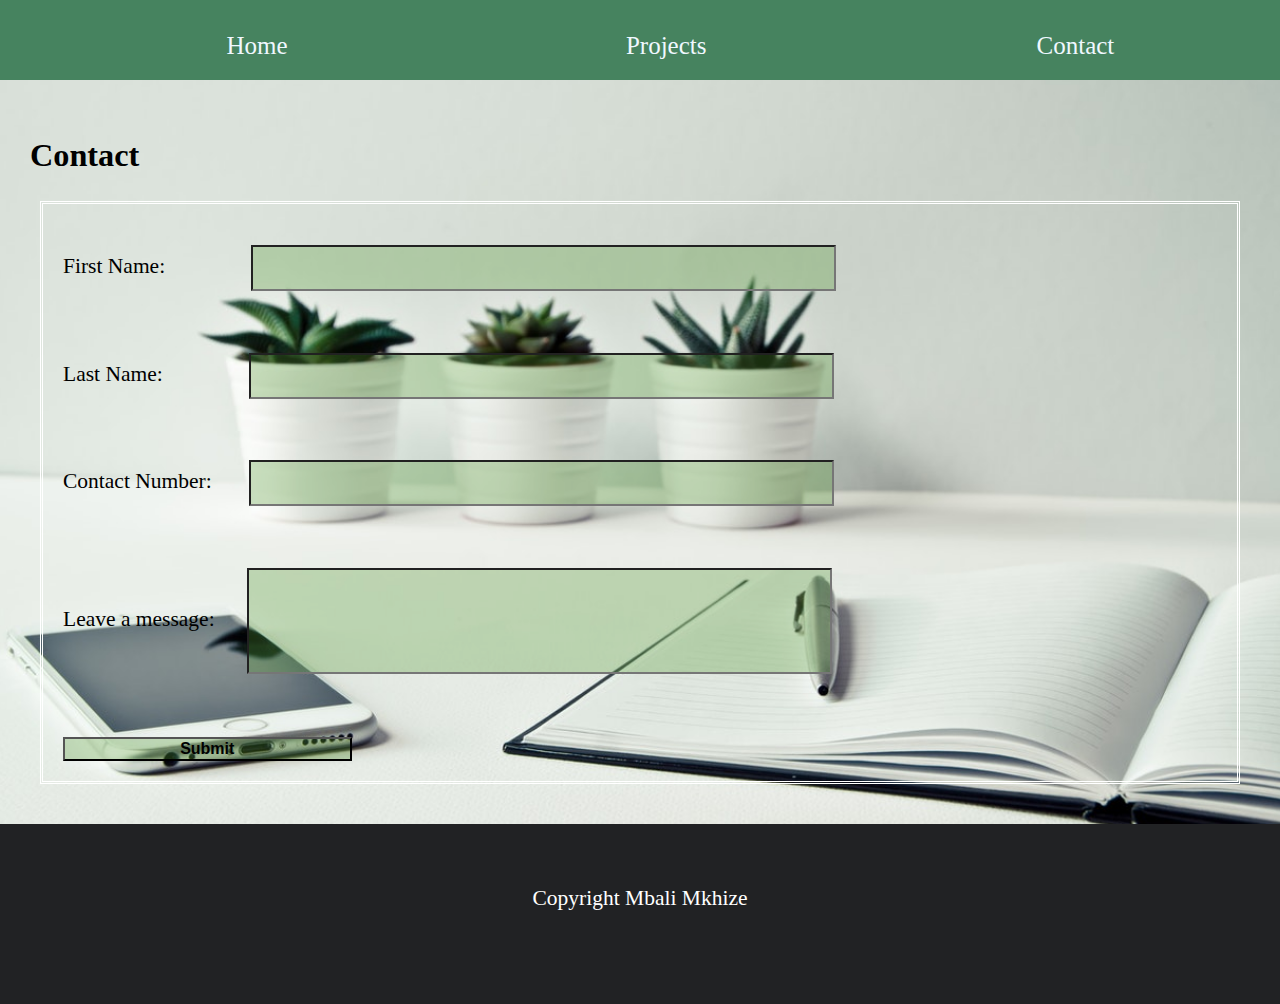
==== contact.html @ 92f3cda4 "Included some bootstrap" ====
<!Doctype html>
<html>
    <head>
        <title>Contact</title>
        <link rel="stylesheet" type="text/css" href="style.css"/>
        <!-- JavaScript Bundle with Popper -->
        <script src="https://cdn.jsdelivr.net/npm/bootstrap@5.2.1/dist/js/bootstrap.bundle.min.js" integrity="sha384-u1OknCvxWvY5kfmNBILK2hRnQC3Pr17a+RTT6rIHI7NnikvbZlHgTPOOmMi466C8" crossorigin="anonymous"></script>
        <!-- CSS only -->
        <link href="https://cdn.jsdelivr.net/npm/bootstrap@5.2.1/dist/css/bootstrap.min.css" rel="stylesheet" integrity="sha384-iYQeCzEYFbKjA/T2uDLTpkwGzCiq6soy8tYaI1GyVh/UjpbCx/TYkiZhlZB6+fzT" crossorigin="anonymous">
    </head>
    <body>
        <div id="header">

        </div>
        <div id="menu">
            <ul>
                <li><a href="#">Contact</a></li>
                <li><a href="projects.html">Projects</a></li>
                <li><a href="index.html">Home</a></li>
            </ul>
        </div>
        <div id="body">
            <h2>Contact</h2>
            <div id="contact form">
                <form>
                    <fieldset  class="contact-form" value="Details">
                        <div id="name_field">
                            <p>
                                <label>First Name:&emsp;&emsp;&emsp;&ensp;&nbsp;</label>
                                <input type="text"/>
                            </p>
                            <p>
                                <label>Last Name:&emsp;&emsp;&emsp;&ensp;&nbsp;</label>
                                <input type="text"/>
                            </p>
                        </div>
                        <div id="contact">
                            <p>
                                <label>Contact Number:&emsp;&ensp;</label>
                                <input type="text"/>
                            </p>
                            <p>
                                <label>Leave a message:&emsp;&nbsp;</label>
                                <input type="textarea" style="height: 100px;"/>
                            </p>
                        </div>
                        <button type="submit" id="submit-button">Submit</button>
                    </fieldset>
                </form>
            </div>
        </div>
        <div id="footer">
            <p>Copyright Mbali Mkhize</p>
        </div>
    </body>
</html>
---- style.css ----
/**********************
*  Universal styles   *
**********************/
html{
    margin: 0;
    padding: 0;
    width: 100%;
    height: 100%;
}
body{
    margin:0;
    font-size: 21.5px;
}
#title{
    width:350px;
    color:white;
    font-size: 50px;
    font-weight: bold;
    border: 4px white solid;
    padding: 20px;
    margin: auto;
    text-align: center;
    position: absolute;
    top:25px;
    left:50%;
    transform: translate(-50%,0);
    z-index: 5;
}

#header_bg{
    width:100%;
    height: 150px;
    background-image: url("img/header_01.jpg");
    background-size: 100%;
    filter: blur(2px);
    -webkit-filter: blur(2px);
}

#menu{
    height: 60px;
    margin: 0;
    background-color:#46835f;
    padding-top: 10px;
    padding-bottom: 10px;
    
}
#menu a{
    text-decoration: none;
    color: aliceblue;
    font-size: 25px;
    font-weight: 500;
}
#menu li{
    list-style-type: none;
    float:right;
    display: block;
    width:33%;
    text-align: center;
}
.divider{
    width: 80%;
    margin: auto;
}

#footer{
    height: 100px;
    padding: 40px;
    text-align: center;
    background-color: #212224;
    margin-bottom: 0;
    clear:both;
    color:white;
}

/**********************
*     Index Page      *
**********************/
.profile_card{
    width: 450px;
    margin: 10px auto;
    padding: 8px;
    position: relative;
    left: -150px;
    border: 3px double white;
    text-align: center;
}

.profile_card img{
    width: 400px;
    padding: 15px;
    border-radius: 100%;
    margin:auto;
}
.social_links{
    padding: 10px 5px;
}
.social-bar{
    width: 50%;
    margin: auto 25%;
}
.social-bar li{
    list-style-type: none;
    display: block;
    float: left;
    padding: 0;
    margin: -10px 10px 5px 10px
}

/**********************
*         Body        *
**********************/
#body{
    padding: 25px;
    background-image: url("img/bg_img.jpg");
    background-position: center;
    background-repeat: no-repeat;
    background-size: cover;
    background-attachment: fixed;
    backdrop-filter: blur(5px);
}

/**********************
*   Projects Page     *
**********************/
.project-cards{
    width: 40%;
    border: 2px white solid;
    margin: 17.5px;
    padding: 15px;
}
.card-group{
    padding: 20px;
}
.card{
    background-color: chocolate;
}



/**********************
*    Contact Form     *
**********************/
.contact-form{
    border: 3px white double;
    margin: 10px;
    padding: 20px;
}

.contact-form input{
    border-radius: 0;
    background-color: rgba(83, 153, 50, 0.3);
    margin-bottom: 2.5rem;
    width: 50%;
    height:2.5rem;
}

#submit-button{
    border-radius: 0;
    height: 1.5rem;
    width: 25%;
    font-size: 1rem;
    font-weight:600;
    background-color: rgba(83, 153, 50, 0.3);
}
#submit-button:hover{
    background-color: rgba(83, 153, 50);
}

/*==============Responsive Layout==========*/
@media only screen and (min-width:550px){
    /* ================== Profile Card ==================*/
    .profile_card{
        width: 450px;
        margin: 60px auto;
        padding: 8px;
        position: relative;
        left: 0;
        border: 3px double white;
        text-align: center;
    }
    
    .profile_card img{
        width: 400px;
        padding: 15px;
        border-radius: 100%;
        margin:auto;
    }
    /* ================== Body ==================*/
    #body{
        height: 100%;
        padding: 30px;
        background-position: center;
        background-repeat: no-repeat;
        background-size: cover;
        background-attachment: fixed;
        backdrop-filter: blur(5px);
    }
    #light-text{
        padding: 60px 40px 20px 40px;
        margin: 21.5px 10px;
        text-align: center;
    }
}

@media only screen and (min-width:800px){
    /* ================== Profile Card ==================*/
    .profile_card{
        width: 550px;
        margin: 60px auto;
        padding: 8px;
        position: relative;
        left: 0;
        border: 3px double white;
        text-align: center;
    }
    
    .profile_card img{
        width: 450px;
        padding: 15px;
        border-radius: 100%;
        margin:auto;
    }
    /* ================== Socials ==================*/
    .social_links{
        padding: 10px 5px;
    }
    .social-bar{
        width: 50%;
        margin: auto 25%;
        padding: 0;
    }
    .social-bar li{
        list-style-type: none;
        display: block;
        float: left;
        padding: 0;
        margin: -10px 30px 5px 30px
    }
    /* ================== Body ==================*/
    #body{
        height: 100%;
        padding: 30px;
        background-position: center;
        background-repeat: no-repeat;
        background-size: cover;
        /*background-attachment: fixed;*/
        backdrop-filter: blur(5px);
    }
    #light-text{
        padding: 60px 40px 20px 40px;
        margin: 21.5px 10px;
        text-align: center;
    }
}

@media only screen and (min-width:1000px){
    /* ================== Profile Card ==================*/
    .profile_card{
        width: 450px;
        margin: 10px auto;
        padding: 8px;
        position: relative;
        left: -150px;
        border: 3px double white;
        text-align: center;
    }
    
    .profile_card img{
        width: 400px;
        padding: 15px;
        border-radius: 100%;
        margin:auto;
    }
    /* ================== Socials ==================*/
    .social_links{
        padding: 10px 5px;
    }
    .social-bar{
        width: 50%;
        margin: auto 25%;
        padding: 0;
    }
    .social-bar li{
        list-style-type: none;
        display: block;
        float: left;
        padding: 0;
        margin: -10px 20px 5px 20px
    }
    /* ================== Body ==================*/
    #body{
        height: 100%;
        padding: 30px;
        background-position: center;
        background-repeat: no-repeat;
        background-size: cover;
        background-attachment: fixed;
        backdrop-filter: blur(5px);
    }
    #light-text{
        padding: 60px 40px 20px 40px;
        margin: 21.5px 10px;
        text-align: center;
    }
}
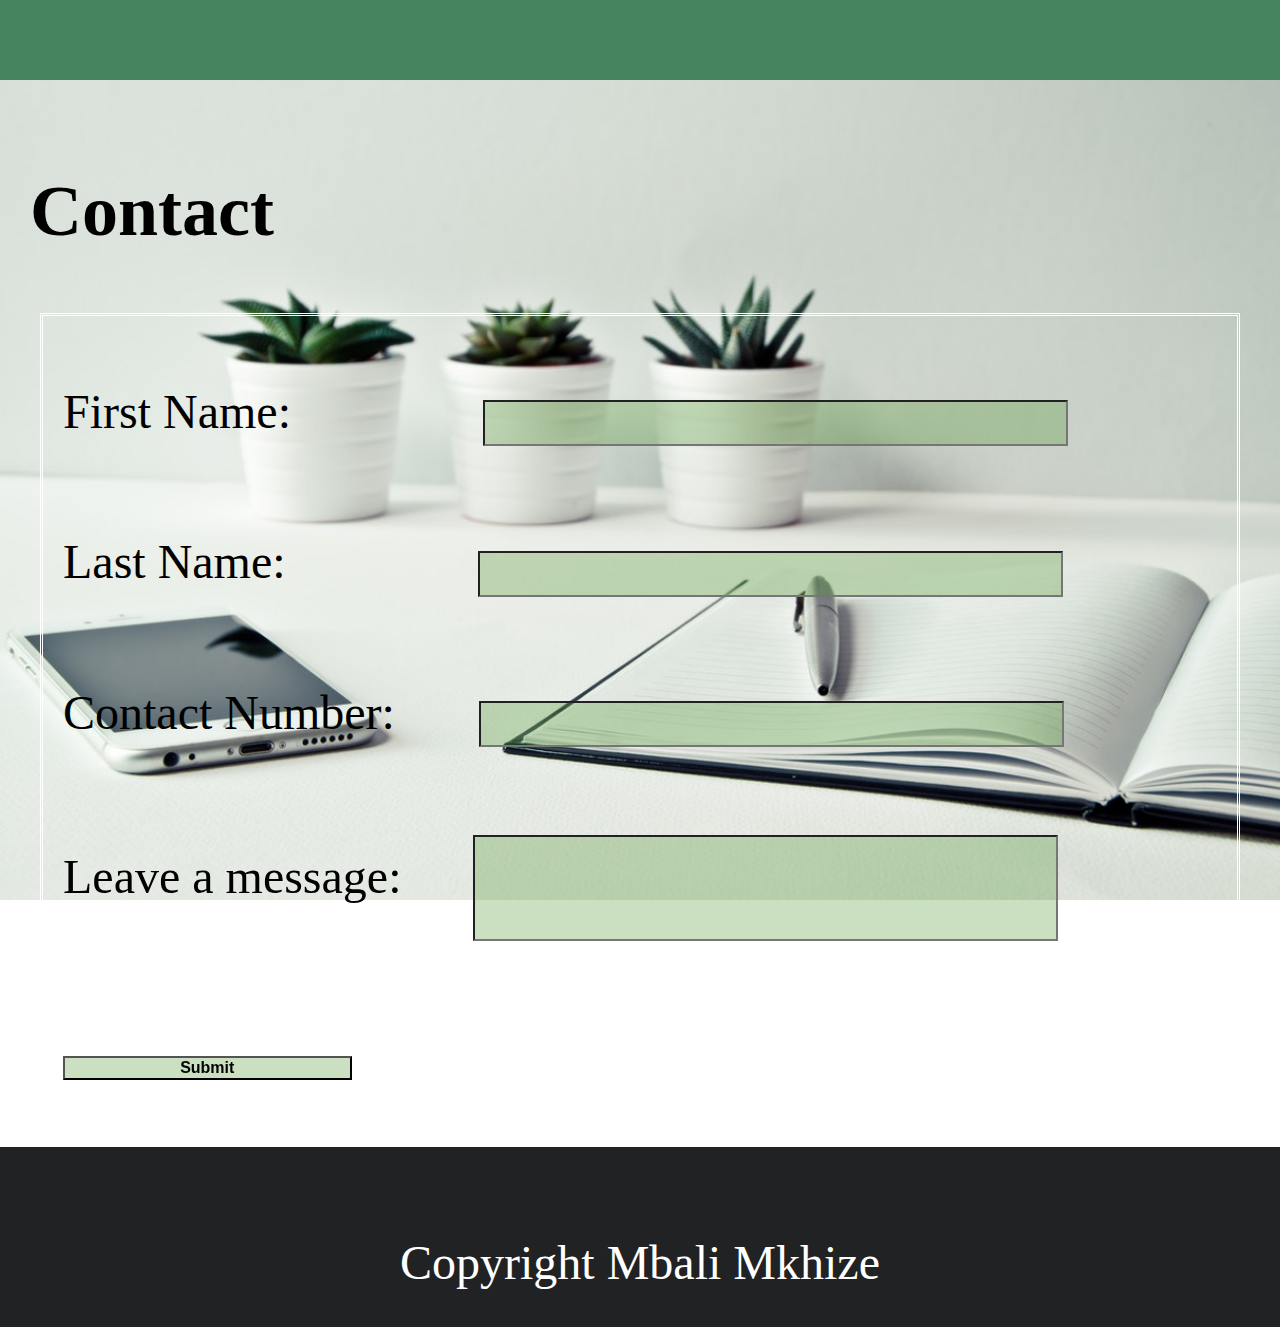
==== commit 5ff8a4cb: "Delete Font Awesome, Update CSS, add Bootstrap" ====
--- a/contact.html
+++ b/contact.html
@@ -1,12 +1,12 @@
 <!Doctype html>
-<html>
+<html  lang="en">
     <head>
         <title>Contact</title>
         <link rel="stylesheet" type="text/css" href="style.css"/>
-        <!-- JavaScript Bundle with Popper -->
-        <script src="https://cdn.jsdelivr.net/npm/bootstrap@5.2.1/dist/js/bootstrap.bundle.min.js" integrity="sha384-u1OknCvxWvY5kfmNBILK2hRnQC3Pr17a+RTT6rIHI7NnikvbZlHgTPOOmMi466C8" crossorigin="anonymous"></script>
+        <!-- Font Awesome Links -->
+        <link rel="stylesheet" href="https://cdnjs.cloudflare.com/ajax/libs/font-awesome/6.3.0/css/all.min.css" integrity="sha512-SzlrxWUlpfuzQ+pcUCosxcglQRNAq/DZjVsC0lE40xsADsfeQoEypE+enwcOiGjk/bSuGGKHEyjSoQ1zVisanQ==" crossorigin="anonymous" referrerpolicy="no-referrer" />
         <!-- CSS only -->
-        <link href="https://cdn.jsdelivr.net/npm/bootstrap@5.2.1/dist/css/bootstrap.min.css" rel="stylesheet" integrity="sha384-iYQeCzEYFbKjA/T2uDLTpkwGzCiq6soy8tYaI1GyVh/UjpbCx/TYkiZhlZB6+fzT" crossorigin="anonymous">
+        <link href="https://cdn.jsdelivr.net/npm/bootstrap@5.3.0-alpha1/dist/css/bootstrap.min.css" rel="stylesheet" integrity="sha384-GLhlTQ8iRABdZLl6O3oVMWSktQOp6b7In1Zl3/Jr59b6EGGoI1aFkw7cmDA6j6gD" crossorigin="anonymous">
     </head>
     <body>
         <div id="header">
@@ -52,5 +52,7 @@
         <div id="footer">
             <p>Copyright Mbali Mkhize</p>
         </div>
+        <!-- Bootstrap JS -->
+        <script src="https://cdn.jsdelivr.net/npm/bootstrap@5.3.0-alpha1/dist/js/bootstrap.bundle.min.js" integrity="sha384-w76AqPfDkMBDXo30jS1Sgez6pr3x5MlQ1ZAGC+nuZB+EYdgRZgiwxhTBTkF7CXvN" crossorigin="anonymous"></script>
     </body>
 </html>--- a/style.css
+++ b/style.css
@@ -9,15 +9,15 @@
 }
 body{
     margin:0;
-    font-size: 21.5px;
+    font-size: 3rem;
 }
 #title{
-    width:350px;
+    width:500px;
     color:white;
     font-size: 50px;
     font-weight: bold;
     border: 4px white solid;
-    padding: 20px;
+    padding: 10px;
     margin: auto;
     text-align: center;
     position: absolute;
@@ -57,6 +57,8 @@
     width:33%;
     text-align: center;
 }
+
+
 .divider{
     width: 80%;
     margin: auto;
@@ -92,18 +94,19 @@
     margin:auto;
 }
 .social_links{
-    padding: 10px 5px;
+    padding: 10px 15px;
 }
 .social-bar{
-    width: 50%;
-    margin: auto 25%;
-}
+    /* width: 50%;
+    margin: auto 20px; */
+    font-size: 1.5rem;
+}
+
 .social-bar li{
     list-style-type: none;
     display: block;
     float: left;
-    padding: 0;
-    margin: -10px 10px 5px 10px
+    margin: 0;
 }
 
 /**********************
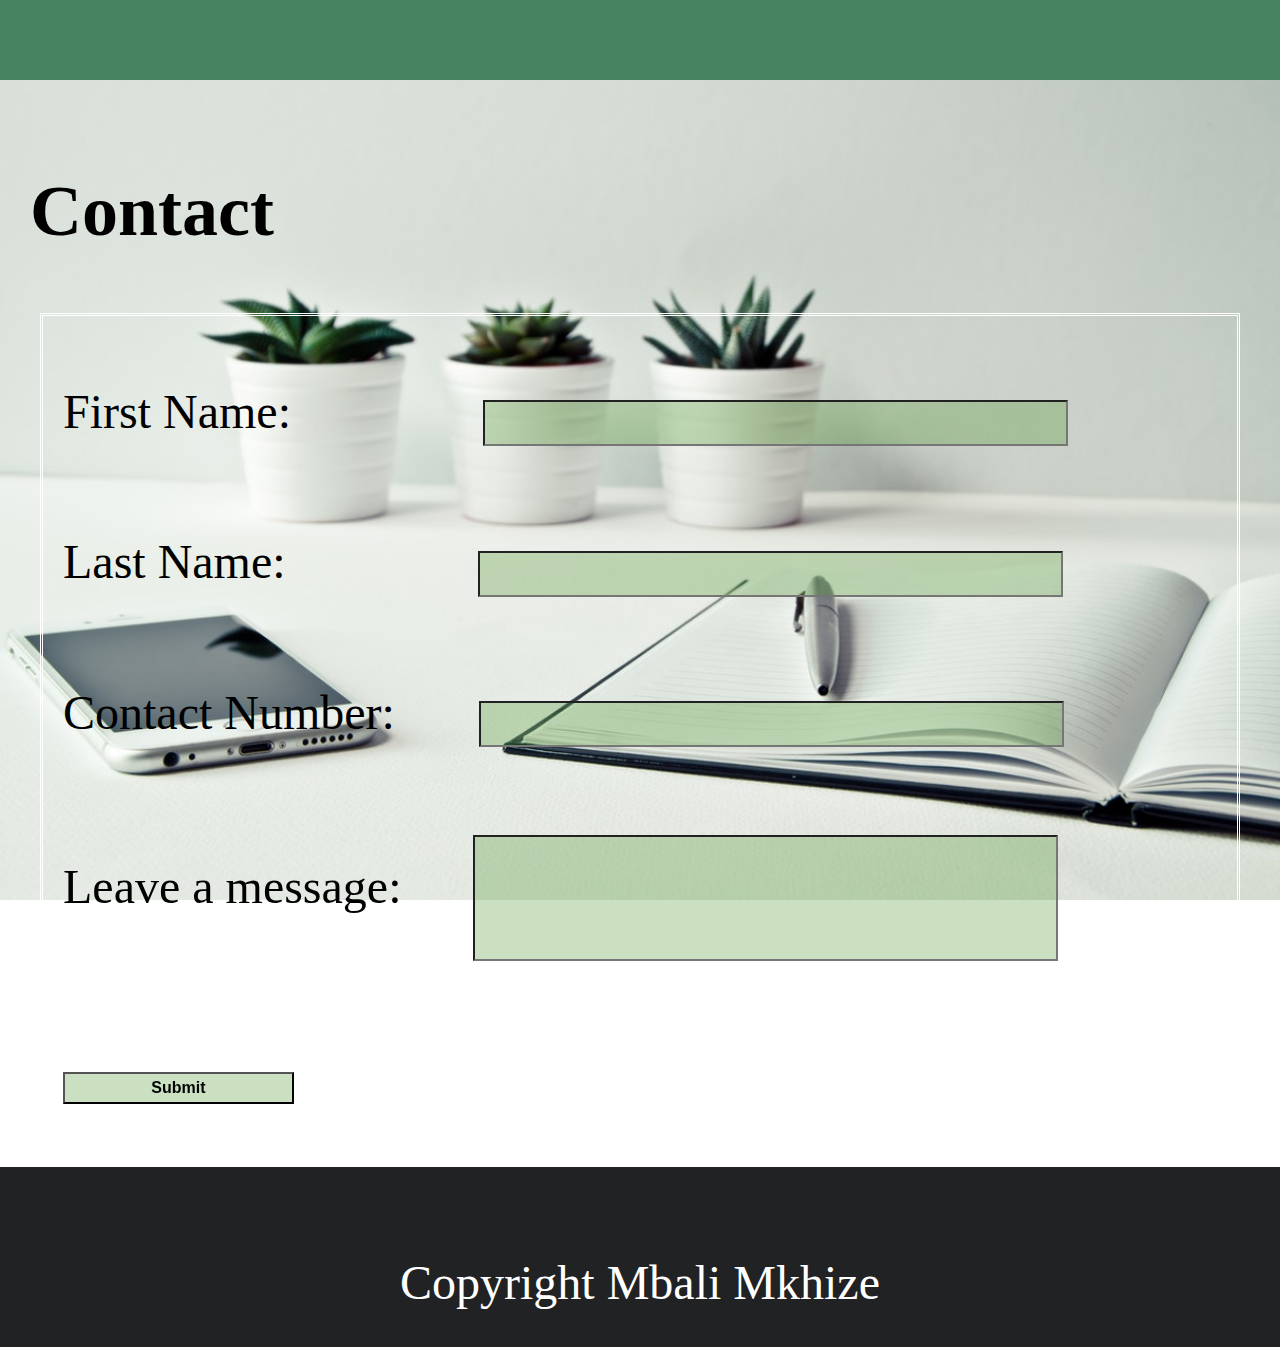
==== commit d847e3d0: "Update CSS, Improve responsiveness" ====
--- a/contact.html
+++ b/contact.html
@@ -41,10 +41,10 @@
                             </p>
                             <p>
                                 <label>Leave a message:&emsp;&nbsp;</label>
-                                <input type="textarea" style="height: 100px;"/>
+                                <input type="textarea" style="height: 120px;"/>
                             </p>
                         </div>
-                        <button type="submit" id="submit-button">Submit</button>
+                        <button type="submit" class="submit button">Submit</button>
                     </fieldset>
                 </form>
             </div>
--- a/style.css
+++ b/style.css
@@ -12,7 +12,7 @@
     font-size: 3rem;
 }
 #title{
-    width:500px;
+    width:400px;
     color:white;
     font-size: 50px;
     font-weight: bold;
@@ -60,7 +60,7 @@
 
 
 .divider{
-    width: 80%;
+    width: 100%;
     margin: auto;
 }
 
@@ -131,12 +131,7 @@
     margin: 17.5px;
     padding: 15px;
 }
-.card-group{
-    padding: 20px;
-}
-.card{
-    background-color: chocolate;
-}
+
 
 
 
@@ -157,20 +152,21 @@
     height:2.5rem;
 }
 
-#submit-button{
+.submit{
     border-radius: 0;
-    height: 1.5rem;
-    width: 25%;
+    width: 20%;
+    padding: 5px;
+    min-width: 120px;
     font-size: 1rem;
     font-weight:600;
     background-color: rgba(83, 153, 50, 0.3);
 }
-#submit-button:hover{
+.submit:hover{
     background-color: rgba(83, 153, 50);
 }
 
 /*==============Responsive Layout==========*/
-@media only screen and (min-width:550px){
+@media only screen and (min-width:300px){
     /* ================== Profile Card ==================*/
     .profile_card{
         width: 450px;
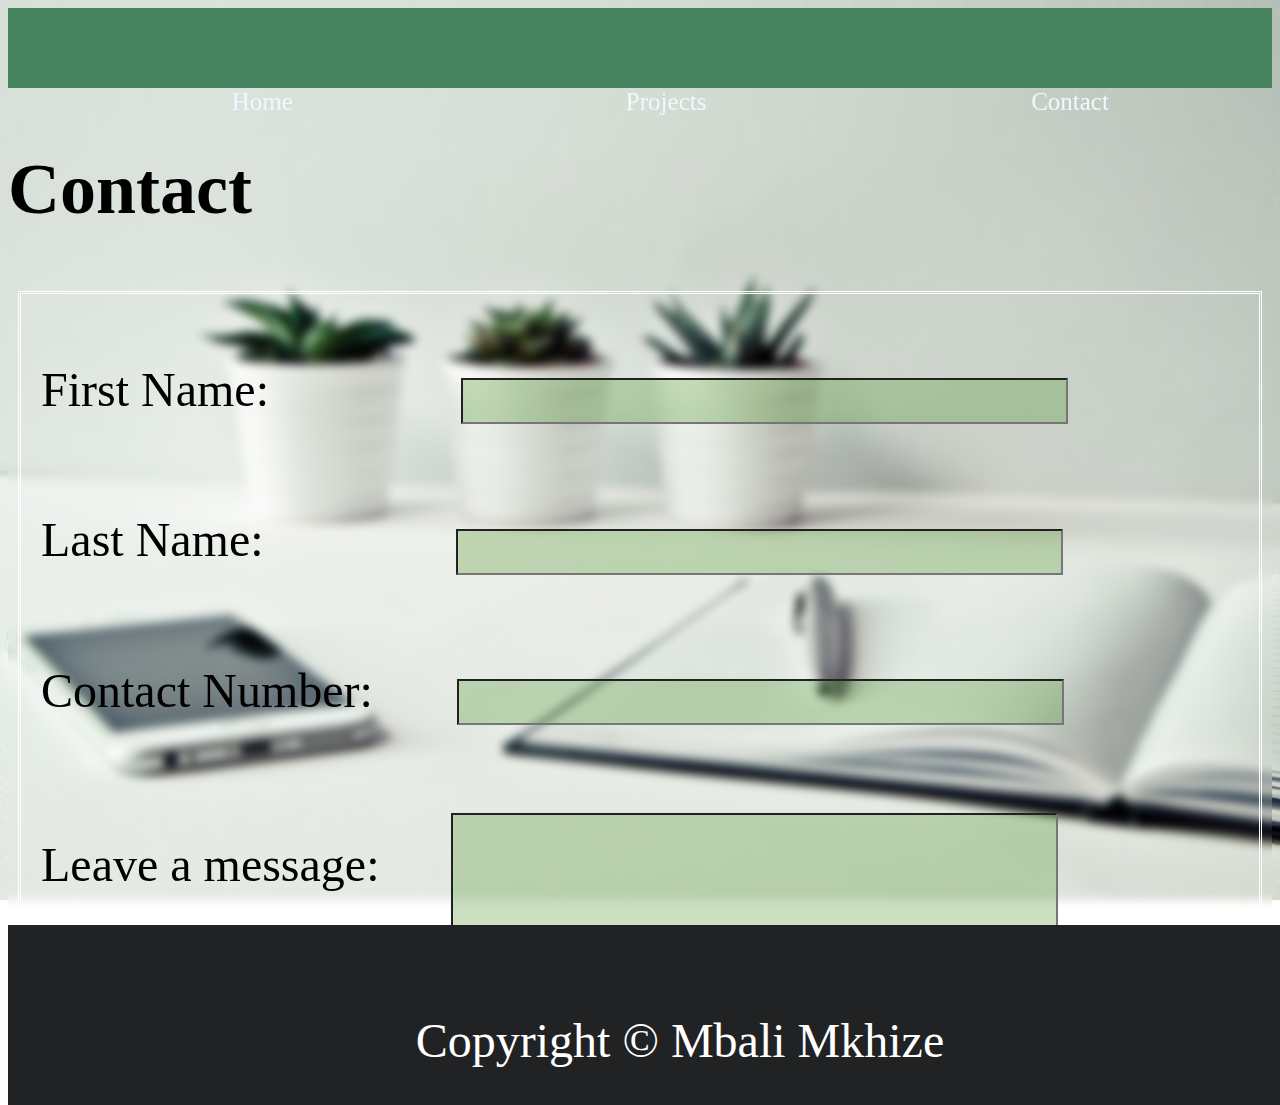
==== commit 2d380343: "Update CSS, add some bootstrap" ====
--- a/contact.html
+++ b/contact.html
@@ -12,14 +12,14 @@
         <div id="header">
 
         </div>
-        <div id="menu">
+        <div class="menu">
             <ul>
                 <li><a href="#">Contact</a></li>
                 <li><a href="projects.html">Projects</a></li>
                 <li><a href="index.html">Home</a></li>
             </ul>
         </div>
-        <div id="body">
+        <main>
             <h2>Contact</h2>
             <div id="contact form">
                 <form>
@@ -48,10 +48,11 @@
                     </fieldset>
                 </form>
             </div>
-        </div>
-        <div id="footer">
-            <p>Copyright Mbali Mkhize</p>
-        </div>
+            <footer>
+                <p>Copyright © Mbali Mkhize</p>
+            </footer>
+        </main>
+        
         <!-- Bootstrap JS -->
         <script src="https://cdn.jsdelivr.net/npm/bootstrap@5.3.0-alpha1/dist/js/bootstrap.bundle.min.js" integrity="sha384-w76AqPfDkMBDXo30jS1Sgez6pr3x5MlQ1ZAGC+nuZB+EYdgRZgiwxhTBTkF7CXvN" crossorigin="anonymous"></script>
     </body>
--- a/style.css
+++ b/style.css
@@ -7,10 +7,22 @@
     width: 100%;
     height: 100%;
 }
-body{
-    margin:0;
+body{   
     font-size: 3rem;
+    background-image: url("img/bg_img.jpg");
+    background-position: center;
+    background-repeat: no-repeat;
+    background-size: cover;
+    background-attachment: fixed;
+    backdrop-filter: blur(5px);
+    
+    
 }
+main{
+    position: relative;
+    min-height: 100vh;
+}
+
 #title{
     width:400px;
     color:white;
@@ -36,21 +48,20 @@
     -webkit-filter: blur(2px);
 }
 
-#menu{
+.menu{
     height: 60px;
     margin: 0;
     background-color:#46835f;
     padding-top: 10px;
-    padding-bottom: 10px;
-    
+    padding-bottom: 10px;   
 }
-#menu a{
+.menu a{
     text-decoration: none;
     color: aliceblue;
     font-size: 25px;
     font-weight: 500;
 }
-#menu li{
+.menu li{
     list-style-type: none;
     float:right;
     display: block;
@@ -64,14 +75,15 @@
     margin: auto;
 }
 
-#footer{
+footer{
     height: 100px;
+    width: 100%;
     padding: 40px;
     text-align: center;
     background-color: #212224;
-    margin-bottom: 0;
-    clear:both;
     color:white;
+    position: fixed;
+    bottom: 0;
 }
 
 /**********************
@@ -96,32 +108,15 @@
 .social_links{
     padding: 10px 15px;
 }
-.social-bar{
-    /* width: 50%;
-    margin: auto 20px; */
+.social_links a{
     font-size: 1.5rem;
+    padding: 1rem;
+    color: #000;
 }
 
-.social-bar li{
-    list-style-type: none;
-    display: block;
-    float: left;
-    margin: 0;
+.body-text{
+    font-size: 1.2rem;
 }
-
-/**********************
-*         Body        *
-**********************/
-#body{
-    padding: 25px;
-    background-image: url("img/bg_img.jpg");
-    background-position: center;
-    background-repeat: no-repeat;
-    background-size: cover;
-    background-attachment: fixed;
-    backdrop-filter: blur(5px);
-}
-
 /**********************
 *   Projects Page     *
 **********************/
@@ -165,140 +160,15 @@
     background-color: rgba(83, 153, 50);
 }
 
-/*==============Responsive Layout==========*/
-@media only screen and (min-width:300px){
-    /* ================== Profile Card ==================*/
+/* ================ Responsive Layout ================ */
+@media only screen and (max-width: 800px)  {
     .profile_card{
-        width: 450px;
-        margin: 60px auto;
-        padding: 8px;
         position: relative;
-        left: 0;
+        left: 0px;
         border: 3px double white;
         text-align: center;
     }
-    
-    .profile_card img{
-        width: 400px;
-        padding: 15px;
-        border-radius: 100%;
-        margin:auto;
-    }
-    /* ================== Body ==================*/
-    #body{
-        height: 100%;
-        padding: 30px;
-        background-position: center;
-        background-repeat: no-repeat;
-        background-size: cover;
-        background-attachment: fixed;
-        backdrop-filter: blur(5px);
-    }
-    #light-text{
-        padding: 60px 40px 20px 40px;
-        margin: 21.5px 10px;
-        text-align: center;
-    }
-}
-
-@media only screen and (min-width:800px){
-    /* ================== Profile Card ==================*/
-    .profile_card{
-        width: 550px;
-        margin: 60px auto;
-        padding: 8px;
-        position: relative;
-        left: 0;
-        border: 3px double white;
-        text-align: center;
-    }
-    
-    .profile_card img{
-        width: 450px;
-        padding: 15px;
-        border-radius: 100%;
-        margin:auto;
-    }
-    /* ================== Socials ==================*/
-    .social_links{
-        padding: 10px 5px;
-    }
-    .social-bar{
-        width: 50%;
-        margin: auto 25%;
-        padding: 0;
-    }
-    .social-bar li{
-        list-style-type: none;
-        display: block;
-        float: left;
-        padding: 0;
-        margin: -10px 30px 5px 30px
-    }
-    /* ================== Body ==================*/
-    #body{
-        height: 100%;
-        padding: 30px;
-        background-position: center;
-        background-repeat: no-repeat;
-        background-size: cover;
-        /*background-attachment: fixed;*/
-        backdrop-filter: blur(5px);
-    }
-    #light-text{
-        padding: 60px 40px 20px 40px;
-        margin: 21.5px 10px;
-        text-align: center;
-    }
-}
-
-@media only screen and (min-width:1000px){
-    /* ================== Profile Card ==================*/
-    .profile_card{
-        width: 450px;
-        margin: 10px auto;
-        padding: 8px;
-        position: relative;
-        left: -150px;
-        border: 3px double white;
-        text-align: center;
-    }
-    
-    .profile_card img{
-        width: 400px;
-        padding: 15px;
-        border-radius: 100%;
-        margin:auto;
-    }
-    /* ================== Socials ==================*/
-    .social_links{
-        padding: 10px 5px;
-    }
-    .social-bar{
-        width: 50%;
-        margin: auto 25%;
-        padding: 0;
-    }
-    .social-bar li{
-        list-style-type: none;
-        display: block;
-        float: left;
-        padding: 0;
-        margin: -10px 20px 5px 20px
-    }
-    /* ================== Body ==================*/
-    #body{
-        height: 100%;
-        padding: 30px;
-        background-position: center;
-        background-repeat: no-repeat;
-        background-size: cover;
-        background-attachment: fixed;
-        backdrop-filter: blur(5px);
-    }
-    #light-text{
-        padding: 60px 40px 20px 40px;
-        margin: 21.5px 10px;
-        text-align: center;
+    main{
+        min-height: 120vh;
     }
 }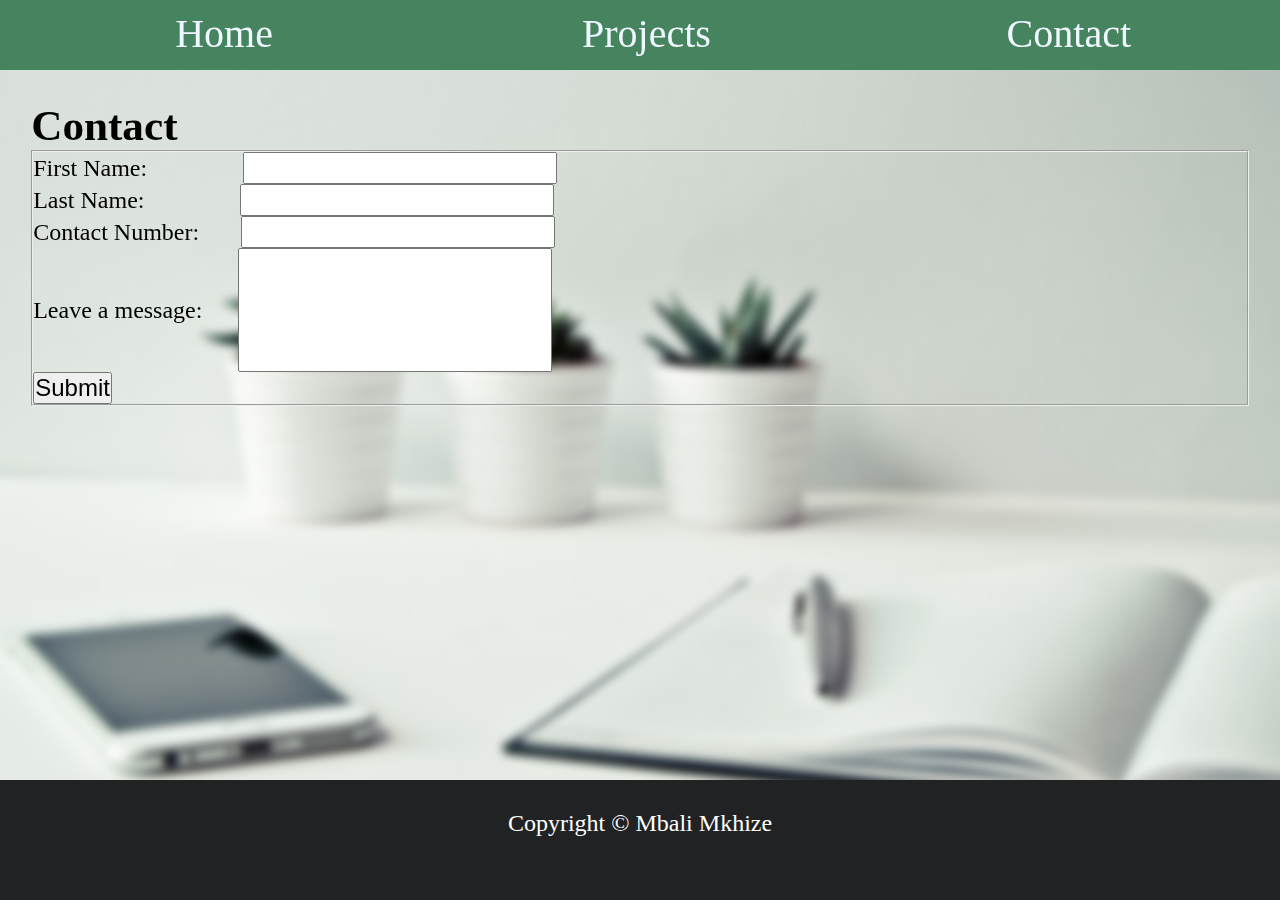
==== commit 9cccb4b0: "Update Semantics and CSS" ====
--- a/contact.html
+++ b/contact.html
@@ -5,22 +5,17 @@
         <link rel="stylesheet" type="text/css" href="style.css"/>
         <!-- Font Awesome Links -->
         <link rel="stylesheet" href="https://cdnjs.cloudflare.com/ajax/libs/font-awesome/6.3.0/css/all.min.css" integrity="sha512-SzlrxWUlpfuzQ+pcUCosxcglQRNAq/DZjVsC0lE40xsADsfeQoEypE+enwcOiGjk/bSuGGKHEyjSoQ1zVisanQ==" crossorigin="anonymous" referrerpolicy="no-referrer" />
-        <!-- CSS only -->
-        <link href="https://cdn.jsdelivr.net/npm/bootstrap@5.3.0-alpha1/dist/css/bootstrap.min.css" rel="stylesheet" integrity="sha384-GLhlTQ8iRABdZLl6O3oVMWSktQOp6b7In1Zl3/Jr59b6EGGoI1aFkw7cmDA6j6gD" crossorigin="anonymous">
     </head>
     <body>
-        <div id="header">
-
-        </div>
-        <div class="menu">
+        <nav>
             <ul>
                 <li><a href="#">Contact</a></li>
                 <li><a href="projects.html">Projects</a></li>
                 <li><a href="index.html">Home</a></li>
             </ul>
-        </div>
+        </nav>
         <main>
-            <h2>Contact</h2>
+            <h1 class="page-heading">Contact</h1>
             <div id="contact form">
                 <form>
                     <fieldset  class="contact-form" value="Details">
@@ -48,12 +43,9 @@
                     </fieldset>
                 </form>
             </div>
-            <footer>
-                <p>Copyright © Mbali Mkhize</p>
-            </footer>
-        </main>
-        
-        <!-- Bootstrap JS -->
-        <script src="https://cdn.jsdelivr.net/npm/bootstrap@5.3.0-alpha1/dist/js/bootstrap.bundle.min.js" integrity="sha384-w76AqPfDkMBDXo30jS1Sgez6pr3x5MlQ1ZAGC+nuZB+EYdgRZgiwxhTBTkF7CXvN" crossorigin="anonymous"></script>
+        </main>   
+        <footer>
+            <p>Copyright © Mbali Mkhize</p>
+        </footer>     
     </body>
 </html>--- a/style.css
+++ b/style.css
@@ -1,30 +1,36 @@
 /**********************
 *  Universal styles   *
-**********************/
-html{
+***********************/
+
+*{
     margin: 0;
     padding: 0;
-    width: 100%;
-    height: 100%;
+    font-size: 24px;
 }
+
 body{   
-    font-size: 3rem;
     background-image: url("img/bg_img.jpg");
     background-position: center;
     background-repeat: no-repeat;
     background-size: cover;
     background-attachment: fixed;
     backdrop-filter: blur(5px);
+
     
-    
-}
-main{
-    position: relative;
     min-height: 100vh;
 }
 
+#header_bg{
+    width:100%;
+    height: 150px;
+    background-image: url("img/header_01.jpg");
+    background-size: 100%;
+    filter: blur(2px);
+    -webkit-filter: blur(2px);
+}
+
 #title{
-    width:400px;
+    /* width:400px; */
     color:white;
     font-size: 50px;
     font-weight: bold;
@@ -39,29 +45,22 @@
     z-index: 5;
 }
 
-#header_bg{
-    width:100%;
-    height: 150px;
-    background-image: url("img/header_01.jpg");
-    background-size: 100%;
-    filter: blur(2px);
-    -webkit-filter: blur(2px);
-}
-
-.menu{
-    height: 60px;
+nav{
+    height: 50px;
     margin: 0;
     background-color:#46835f;
     padding-top: 10px;
     padding-bottom: 10px;   
 }
-.menu a{
+
+nav a{
     text-decoration: none;
     color: aliceblue;
-    font-size: 25px;
+    font-size: 40px;
     font-weight: 500;
 }
-.menu li{
+
+nav li{
     list-style-type: none;
     float:right;
     display: block;
@@ -69,106 +68,41 @@
     text-align: center;
 }
 
+main{
+    padding: 1.3rem;
+    
+}
 
-.divider{
-    width: 100%;
-    margin: auto;
+
+.page-heading{
+    font-size: 1.8rem;
 }
 
 footer{
-    height: 100px;
+    height: 60px;
     width: 100%;
-    padding: 40px;
+    padding: 30px 0;
     text-align: center;
     background-color: #212224;
     color:white;
-    position: fixed;
-    bottom: 0;
+    position: sticky;
+    top: 100%;
 }
 
 /**********************
 *     Index Page      *
 **********************/
 .profile_card{
-    width: 450px;
+    width: 20rem;
     margin: 10px auto;
     padding: 8px;
-    position: relative;
-    left: -150px;
     border: 3px double white;
     text-align: center;
 }
 
-.profile_card img{
+#profile-img{
     width: 400px;
     padding: 15px;
     border-radius: 100%;
     margin:auto;
-}
-.social_links{
-    padding: 10px 15px;
-}
-.social_links a{
-    font-size: 1.5rem;
-    padding: 1rem;
-    color: #000;
-}
-
-.body-text{
-    font-size: 1.2rem;
-}
-/**********************
-*   Projects Page     *
-**********************/
-.project-cards{
-    width: 40%;
-    border: 2px white solid;
-    margin: 17.5px;
-    padding: 15px;
-}
-
-
-
-
-/**********************
-*    Contact Form     *
-**********************/
-.contact-form{
-    border: 3px white double;
-    margin: 10px;
-    padding: 20px;
-}
-
-.contact-form input{
-    border-radius: 0;
-    background-color: rgba(83, 153, 50, 0.3);
-    margin-bottom: 2.5rem;
-    width: 50%;
-    height:2.5rem;
-}
-
-.submit{
-    border-radius: 0;
-    width: 20%;
-    padding: 5px;
-    min-width: 120px;
-    font-size: 1rem;
-    font-weight:600;
-    background-color: rgba(83, 153, 50, 0.3);
-}
-.submit:hover{
-    background-color: rgba(83, 153, 50);
-}
-
-/* ================ Responsive Layout ================ */
-@media only screen and (max-width: 800px)  {
-    .profile_card{
-        position: relative;
-        left: 0px;
-        border: 3px double white;
-        text-align: center;
-    }
-    main{
-        min-height: 120vh;
-    }
 }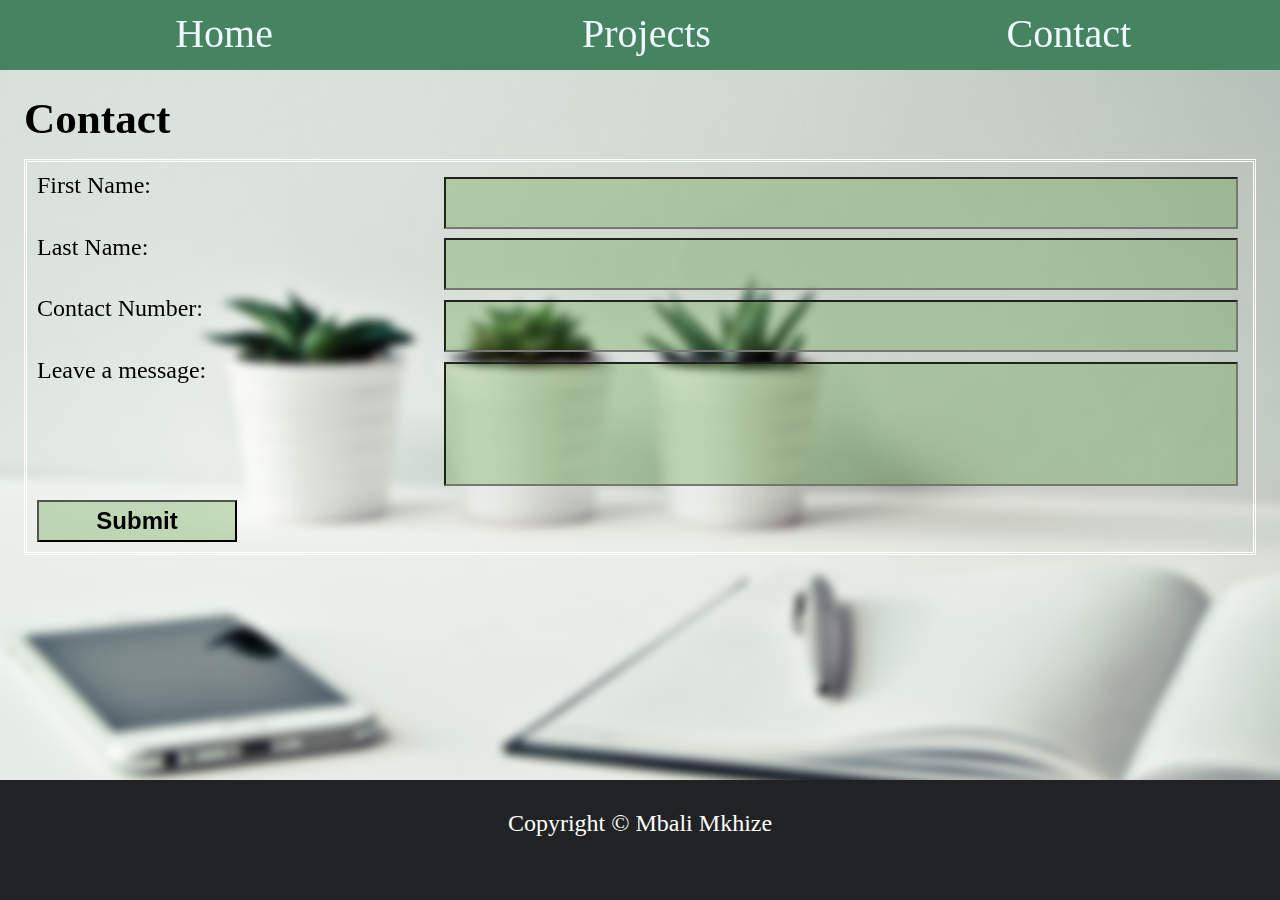
==== commit b74d0aca: "Update styling and pages." ====
--- a/contact.html
+++ b/contact.html
@@ -1,6 +1,9 @@
 <!Doctype html>
 <html  lang="en">
     <head>
+        <meta charset="UTF-8">
+        <meta http-equiv="X-UA-Compatible" content="IE=edge">
+        <meta name="viewport" content="width=device-width, initial-scale=1.0">
         <title>Contact</title>
         <link rel="stylesheet" type="text/css" href="style.css"/>
         <!-- Font Awesome Links -->
@@ -16,33 +19,24 @@
         </nav>
         <main>
             <h1 class="page-heading">Contact</h1>
-            <div id="contact form">
-                <form>
-                    <fieldset  class="contact-form" value="Details">
-                        <div id="name_field">
-                            <p>
-                                <label>First Name:&emsp;&emsp;&emsp;&ensp;&nbsp;</label>
-                                <input type="text"/>
-                            </p>
-                            <p>
-                                <label>Last Name:&emsp;&emsp;&emsp;&ensp;&nbsp;</label>
-                                <input type="text"/>
-                            </p>
-                        </div>
-                        <div id="contact">
-                            <p>
-                                <label>Contact Number:&emsp;&ensp;</label>
-                                <input type="text"/>
-                            </p>
-                            <p>
-                                <label>Leave a message:&emsp;&nbsp;</label>
-                                <input type="textarea" style="height: 120px;"/>
-                            </p>
-                        </div>
-                        <button type="submit" class="submit button">Submit</button>
-                    </fieldset>
-                </form>
-            </div>
+            <form id="contactForm">
+                <fieldset  class="contact-form" value="Details">
+                    <label>First Name:</label>
+                    <input type="text"/>
+                
+                    <label>Last Name:</label>
+                    <input type="text"/>
+                
+            
+                    <label>Contact Number:</label>
+                    <input type="text"/>
+                
+                    <label>Leave a message:</label>
+                    <input type="textarea" style="height: 120px;"/>
+                        
+                    <button type="submit" class="submit button">Submit</button>
+                </fieldset>
+            </form>
         </main>   
         <footer>
             <p>Copyright © Mbali Mkhize</p>
--- a/style.css
+++ b/style.css
@@ -16,6 +16,9 @@
     background-attachment: fixed;
     backdrop-filter: blur(5px);
 
+
+    
+    
     
     min-height: 100vh;
 }
@@ -43,6 +46,7 @@
     left:50%;
     transform: translate(-50%,0);
     z-index: 5;
+    width: 350px;
 }
 
 nav{
@@ -69,13 +73,14 @@
 }
 
 main{
-    padding: 1.3rem;
+    padding: 1rem;
     
 }
 
 
 .page-heading{
     font-size: 1.8rem;
+    margin-bottom: 16px;
 }
 
 footer{
@@ -93,16 +98,81 @@
 *     Index Page      *
 **********************/
 .profile_card{
-    width: 20rem;
+    width: 400px;
     margin: 10px auto;
     padding: 8px;
     border: 3px double white;
     text-align: center;
+    background-color: rgba(128, 128, 128, 0.3);
 }
 
 #profile-img{
-    width: 400px;
+    width: 375px;
     padding: 15px;
     border-radius: 100%;
     margin:auto;
+}
+
+/**********************
+*   Projects Page     *
+**********************/
+.projectArea{
+    display: flex;
+    flex-direction: column;
+}
+
+.project-cards{
+    border: 2px white solid;
+    margin: 17.5px;
+    padding: 15px;
+    background-color: rgba(128, 128, 128, 0.3);
+}
+
+.card-title{
+    font-size: 1.5rem;
+    margin-bottom: 10px;
+    padding-bottom: 20px;
+    border-bottom: 2px solid white;
+}
+
+.card-para{
+    padding: 15px 0 10px 0;
+    color: #2e2727;
+}
+
+
+
+.submit{
+    border-radius: 0;
+    width: 200px;
+    margin-top: 10px;
+    padding: 5px;
+    min-width: 120px;
+    font-size: 1rem;
+    font-weight:600;
+    background-color: rgba(83, 153, 50, 0.3);
+    transition: 400ms ease;
+}
+.submit:hover{
+    background-color: rgb(100, 177, 65);
+    color: #fff;
+}
+
+/**********************
+*   Contact Page     *
+**********************/
+
+.contact-form{
+    border: 3px white double;
+    padding: 10px;
+    margin: auto;
+    display: grid;
+    grid-template-columns: 1fr 2fr;
+}
+
+.contact-form input{
+    border-radius: 0;
+    background-color: rgba(83, 153, 50, 0.3);
+    margin: 0.2rem ;
+    height:2rem;
 }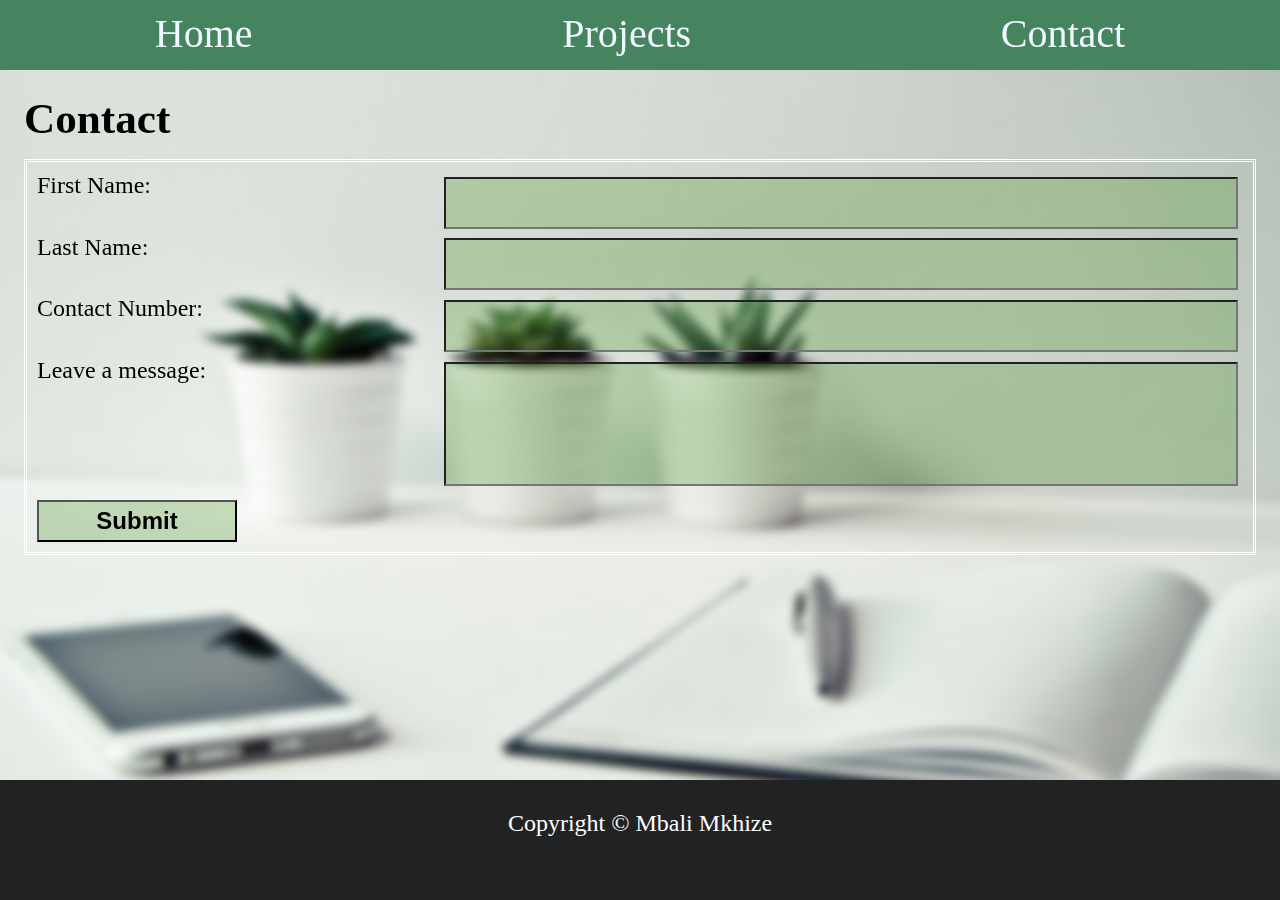
==== commit 6c2d0458: "Fix responsive design" ====
--- a/contact.html
+++ b/contact.html
@@ -11,11 +11,9 @@
     </head>
     <body>
         <nav>
-            <ul>
-                <li><a href="#">Contact</a></li>
-                <li><a href="projects.html">Projects</a></li>
-                <li><a href="index.html">Home</a></li>
-            </ul>
+            <a href="#">Home</a>
+            <a href="projects.html">Projects</a>
+            <a href="contact.html">Contact</a>
         </nav>
         <main>
             <h1 class="page-heading">Contact</h1>
--- a/style.css
+++ b/style.css
@@ -16,10 +16,6 @@
     background-attachment: fixed;
     backdrop-filter: blur(5px);
 
-
-    
-    
-    
     min-height: 100vh;
 }
 
@@ -54,7 +50,10 @@
     margin: 0;
     background-color:#46835f;
     padding-top: 10px;
-    padding-bottom: 10px;   
+    padding-bottom: 10px;
+    display: flex;
+    flex-direction: row;
+    justify-content: space-around;
 }
 
 nav a{
@@ -62,14 +61,6 @@
     color: aliceblue;
     font-size: 40px;
     font-weight: 500;
-}
-
-nav li{
-    list-style-type: none;
-    float:right;
-    display: block;
-    width:33%;
-    text-align: center;
 }
 
 main{
@@ -107,7 +98,7 @@
 }
 
 #profile-img{
-    width: 375px;
+    width: 350px;
     padding: 15px;
     border-radius: 100%;
     margin:auto;
@@ -175,4 +166,41 @@
     background-color: rgba(83, 153, 50, 0.3);
     margin: 0.2rem ;
     height:2rem;
+}
+
+@media only screen and (max-width: 700px) {
+    #title{
+        width:90%;
+        color:white;
+        font-size: 40px;
+        text-align: center;
+    }
+    nav a{
+        font-size: 30px;
+        font-weight: 300;
+    }
+    .profile_card{
+        width: 250px;
+        margin: 10px auto;
+        padding: 8px;
+        border: 3px double white;
+        text-align: center;
+        background-color: rgba(128, 128, 128, 0.3);
+    }
+    
+    #profile-img{
+        width: 200px;
+        padding: 15px;
+        border-radius: 100%;
+        margin:auto;
+    }
+    .submit{
+        width: 100%;
+    }
+    .contact-form{
+        grid-template-columns: 1fr;
+    }
+    .contact-form input{
+        width: 90%;
+    }
 }